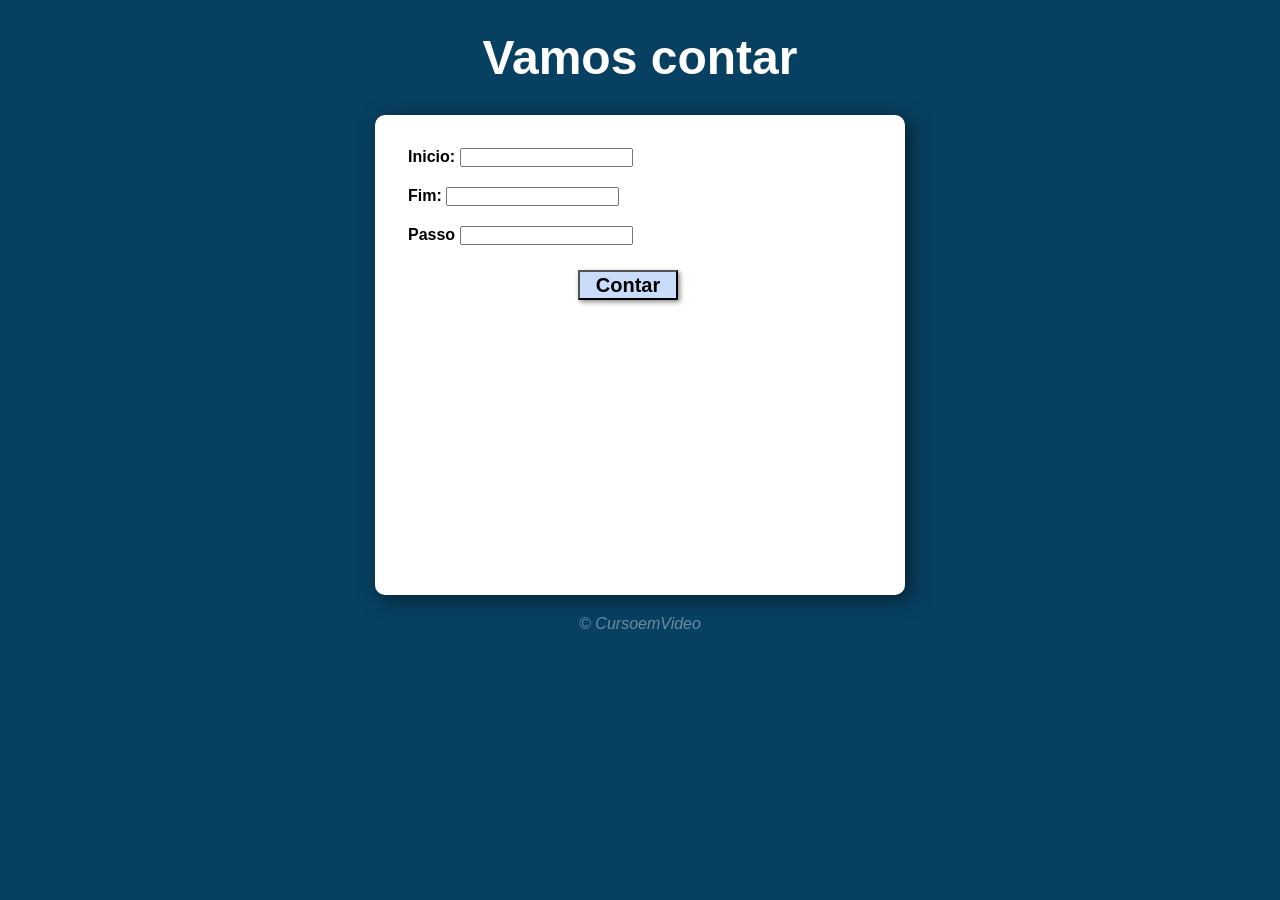
==== exercicios/aula17/ex001/index.html @ aa54e5eb "update" ====
<!DOCTYPE html>
<html lang="pt-br">
<head>
    <meta charset="UTF-8">
    <meta name="viewport" content="width=device-width, initial-scale=1.0">
    <title>Super Contador</title>
    <link rel="stylesheet" href="style.css">
    <script src="style.css"></script>
</head>
<body>
    <header>
        <h1>Vamos contar</h1>
    </header>
    <section>
            <div id="dados">
                <p>
                    <label for="iano">Inicio:</label>
                    <input type="number" name="inicio" id="iinicio">
                </p>
                <p>
                    <label for="ifim">Fim:</label>
                    <input type="number" name="fim" id="ifim">
                </p>
                <p>
                    <label for="ipasso">Passo</label>
                    <input type="number" name="passo" id="ipasso">
                </p>
                <input type="button" value="Contar" onclick="contar()" id="button">
            </div>
            <div id="img">
                <p id="msg"></p>
            </div>
    </section>
    <footer>
        <p>
            <p>&copy; CursoemVideo</p>
        </p>
    </footer>
</body>
</html>
---- exercicios/aula17/ex001/style.css ----
*{
    font-family: Arial, Helvetica, sans-serif;
    margin: 0px;
    padding: 0px;

}
body{
    background-color: #084061;
}
h1{
    color: white;
    text-align: center;
    margin: 30px;
    font-size: 3em;
}
section{
    background-color: white;
    padding: 15px;
    width: 500px;
    height: 450px;
    margin: auto;
    border-radius: 10px;
    box-shadow: 5px 4px 20px rgba(0, 0, 0, 0.514);
    text-align: center;
}
div{
    padding: 8px;
}
#dados{
    text-align: left;
}
#dados > p {
    padding: 10px;
    font-weight: bold;
}
#dados > input{
    box-shadow: 2px 2px 5px rgba(0, 0, 0, 0.466);
    background-color: rgba(113, 166, 245, 0.377);
    font-size: 20px;
    height: 30px;
    width: 100px;
    margin-left: 180px;
    margin-top: 15px;
    font-weight: bold;
}
#dados > input:hover{
    cursor: pointer;
    color: white;
    background-color: #052b41;
    font-weight: bolder;
    box-shadow: 4px 4px 8px rgba(0, 0, 0, 0.566);
}
#foto{
    border-radius: 50%;
    width: 250px;
    height: 250px;
    
}
#img > p{
    margin: 14px 0px;
    font-family: Arial, Helvetica, sans-serif;
    font-weight: 500;
    font-size: 19px;
}
footer{
    margin-top: 20px;
    color: rgba(255, 255, 255, 0.400);
    font-style: italic;
    text-align: center;
}
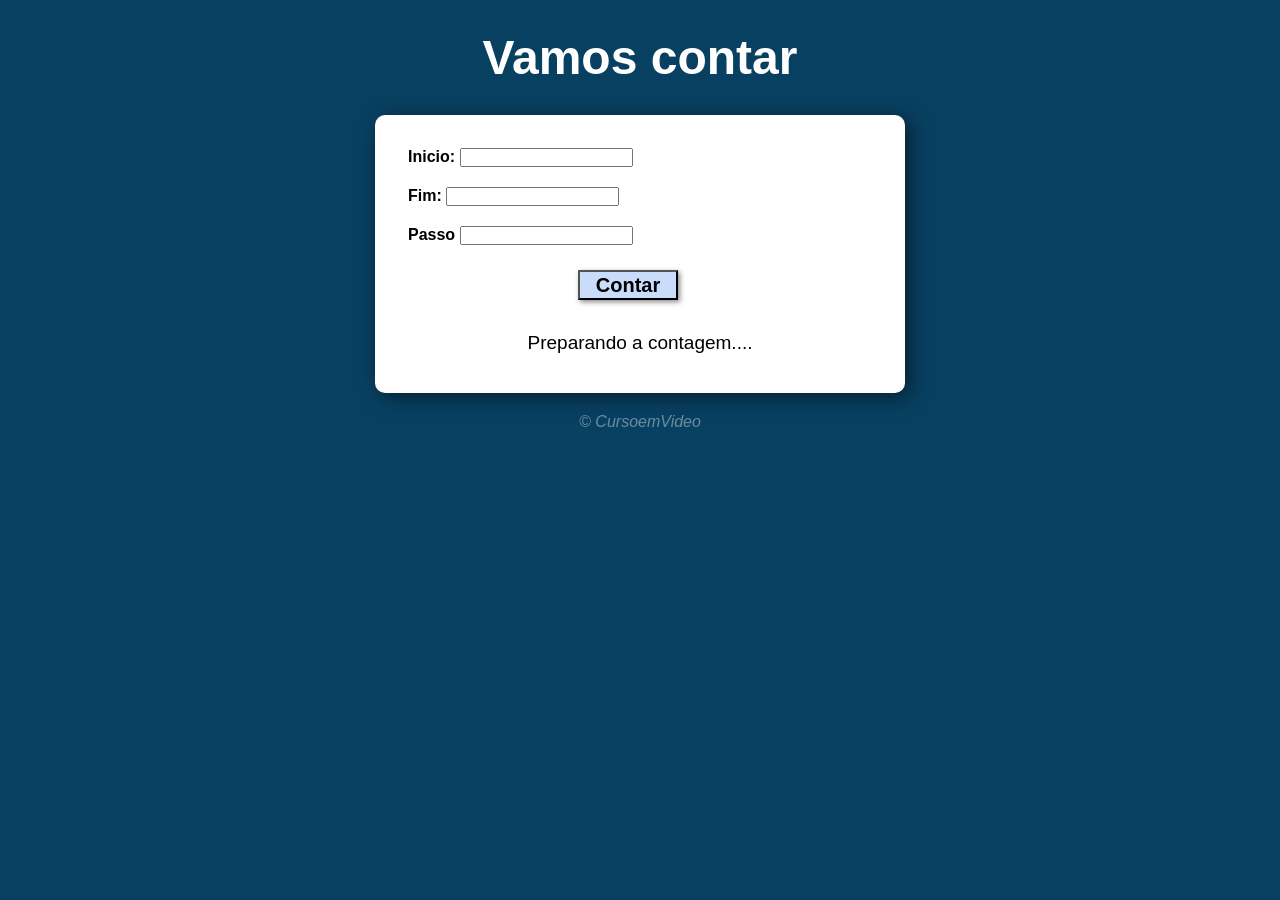
==== commit de363cc6: "Update for studies" ====
--- a/exercicios/aula17/ex001/index.html
+++ b/exercicios/aula17/ex001/index.html
@@ -5,7 +5,7 @@
     <meta name="viewport" content="width=device-width, initial-scale=1.0">
     <title>Super Contador</title>
     <link rel="stylesheet" href="style.css">
-    <script src="style.css"></script>
+    <script src="script.js"></script>
 </head>
 <body>
     <header>
@@ -25,10 +25,13 @@
                     <label for="ipasso">Passo</label>
                     <input type="number" name="passo" id="ipasso">
                 </p>
-                <input type="button" value="Contar" onclick="contar()" id="button">
+
+                <input type="button" value="Contar" onclick= "contar()" id="button">
             </div>
-            <div id="img">
-                <p id="msg"></p>
+            <div>
+                <p id="res">
+                    Preparando a contagem....
+                </p>
             </div>
     </section>
     <footer>
--- a/exercicios/aula17/ex001/style.css
+++ b/exercicios/aula17/ex001/style.css
@@ -17,7 +17,7 @@
     background-color: white;
     padding: 15px;
     width: 500px;
-    height: 450px;
+    height: auto;
     margin: auto;
     border-radius: 10px;
     box-shadow: 5px 4px 20px rgba(0, 0, 0, 0.514);
@@ -33,7 +33,7 @@
     padding: 10px;
     font-weight: bold;
 }
-#dados > input{
+#button{
     box-shadow: 2px 2px 5px rgba(0, 0, 0, 0.466);
     background-color: rgba(113, 166, 245, 0.377);
     font-size: 20px;
@@ -43,7 +43,7 @@
     margin-top: 15px;
     font-weight: bold;
 }
-#dados > input:hover{
+#button:hover{
     cursor: pointer;
     color: white;
     background-color: #052b41;
@@ -56,11 +56,12 @@
     height: 250px;
     
 }
-#img > p{
+#res{
     margin: 14px 0px;
     font-family: Arial, Helvetica, sans-serif;
     font-weight: 500;
     font-size: 19px;
+    padding: 2px;
 }
 footer{
     margin-top: 20px;
